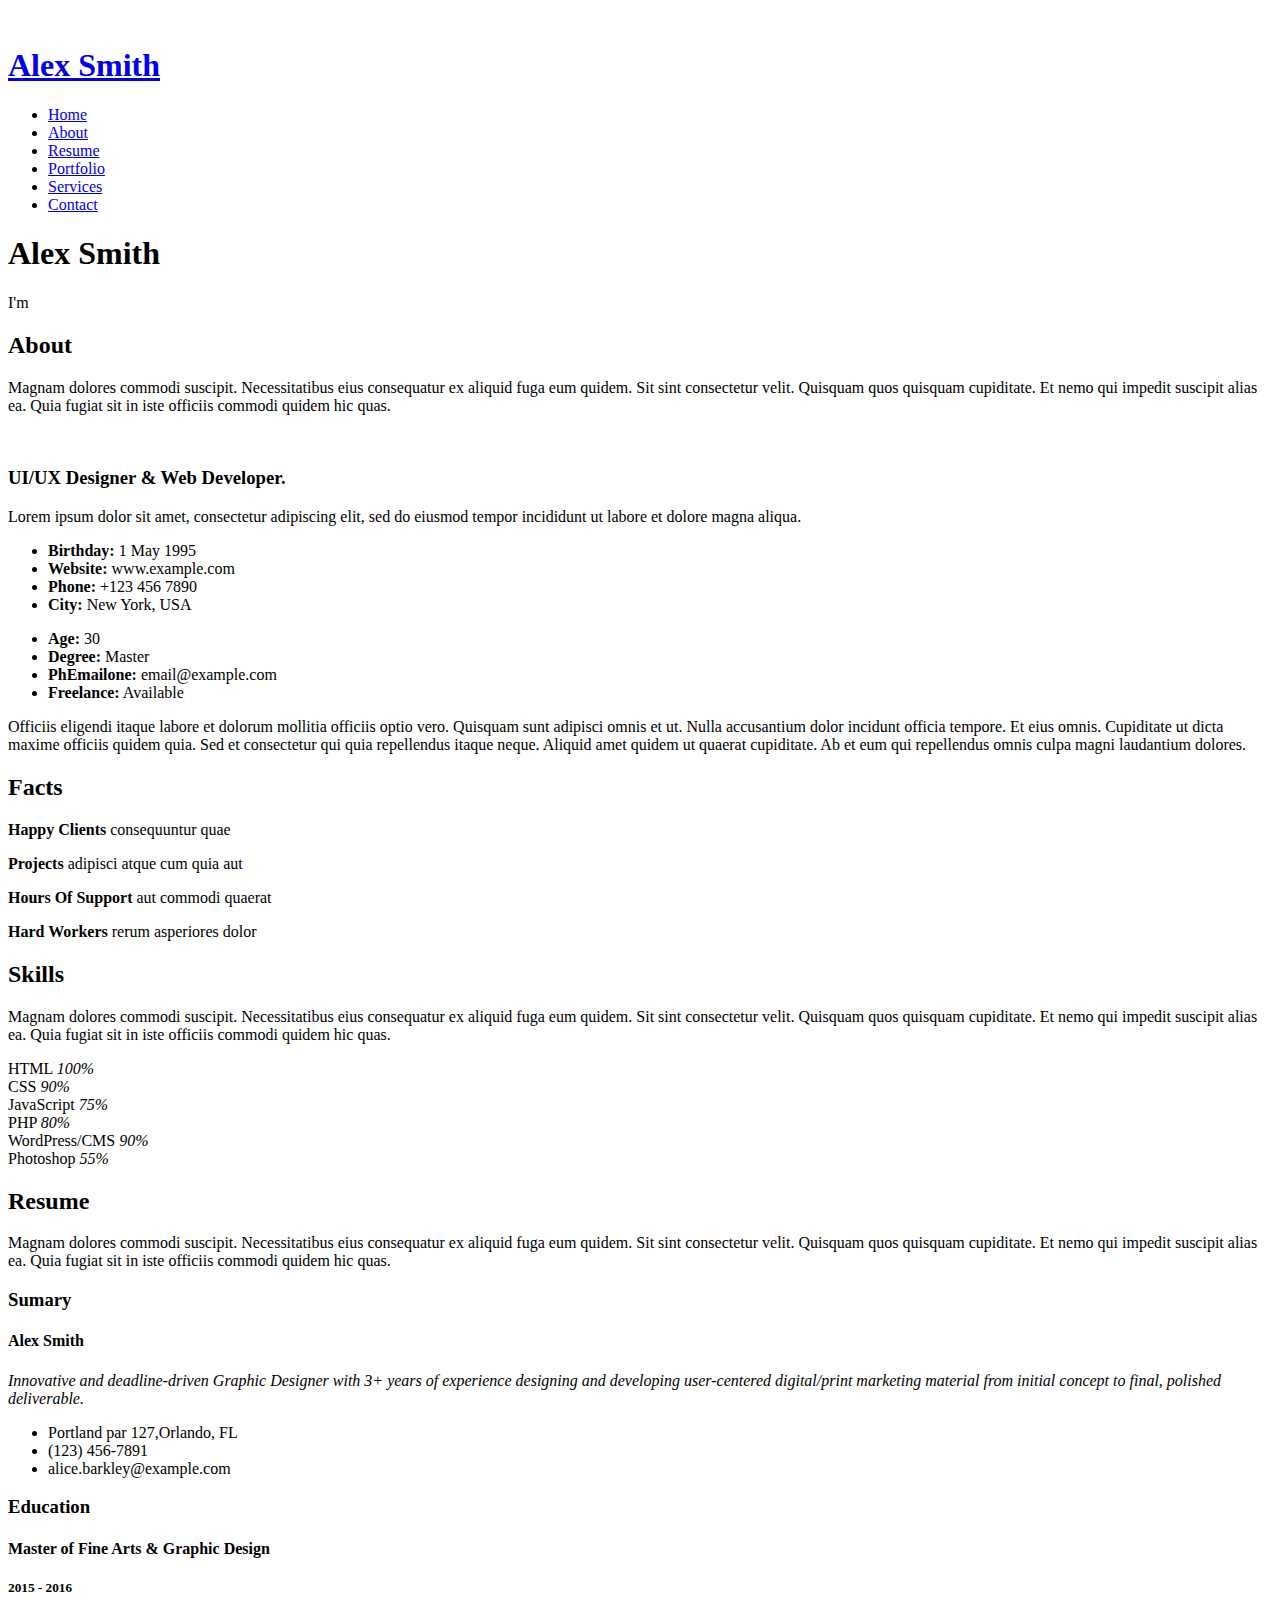
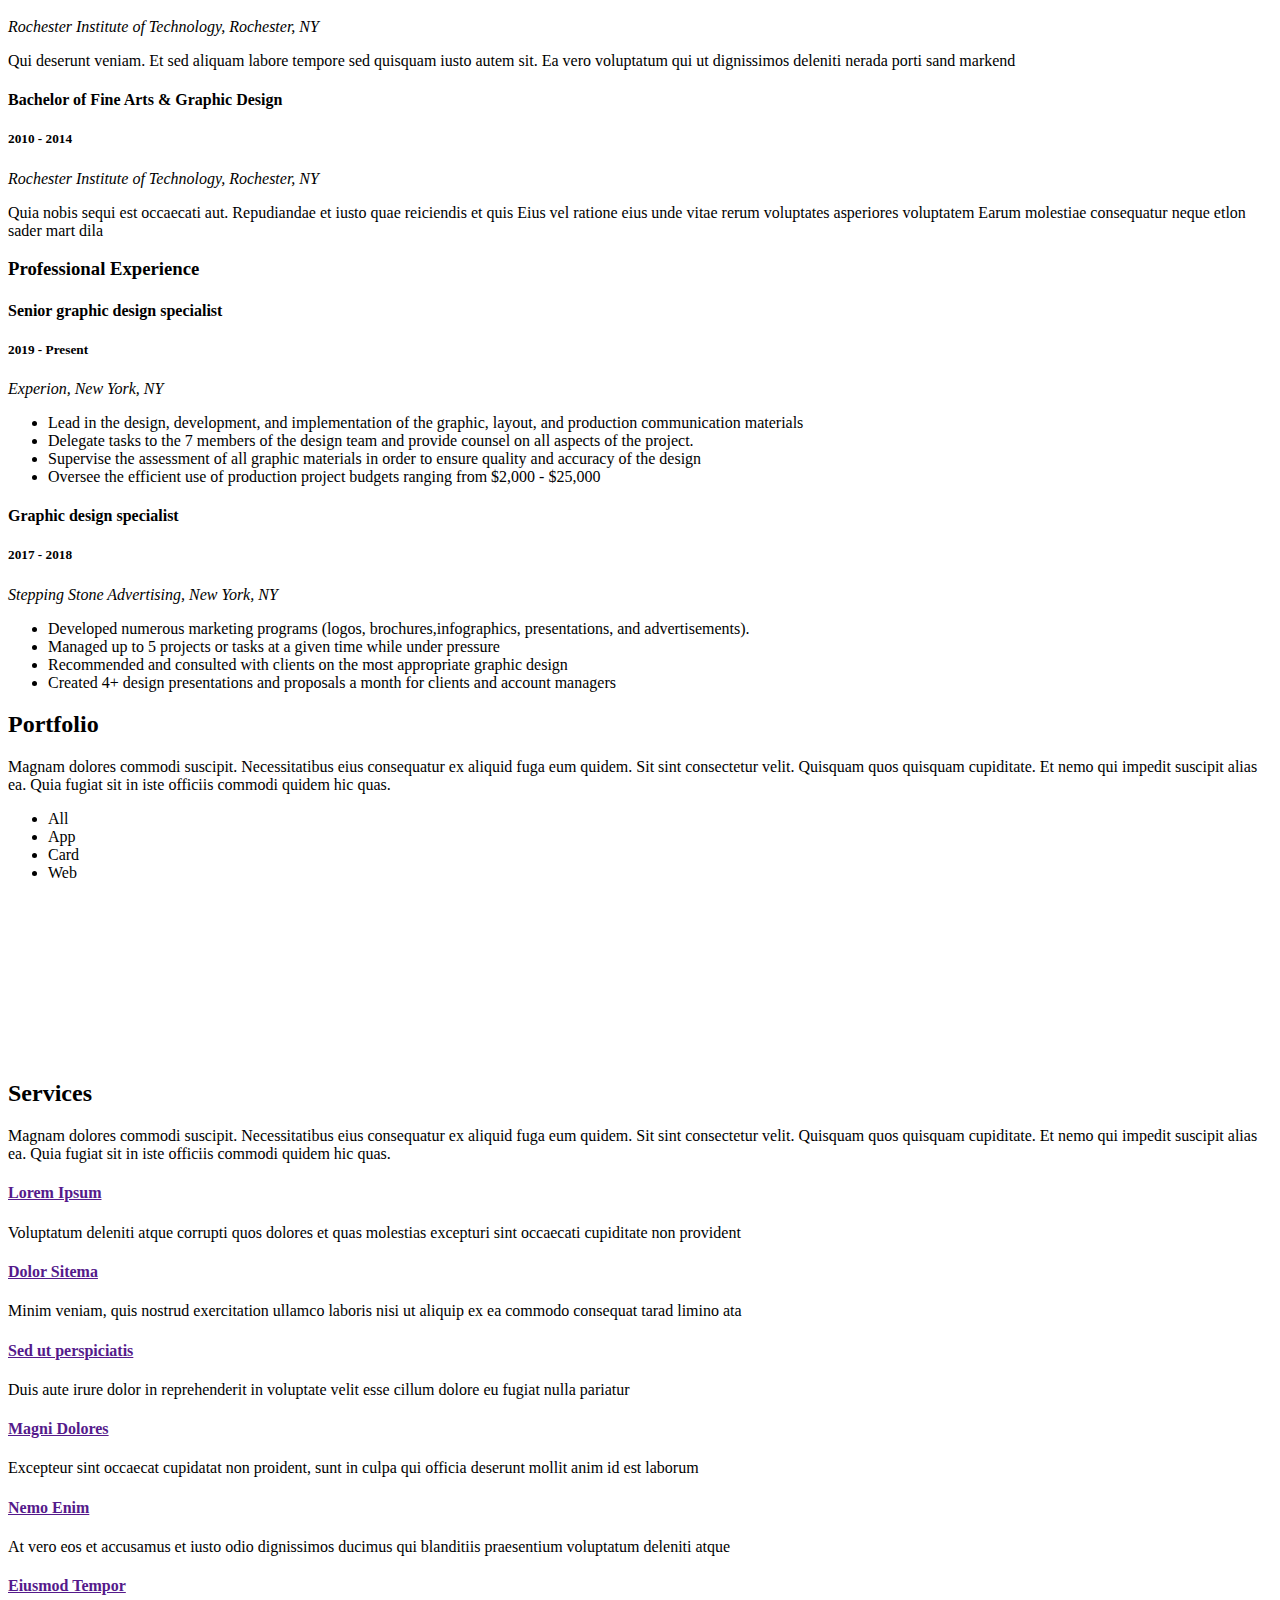
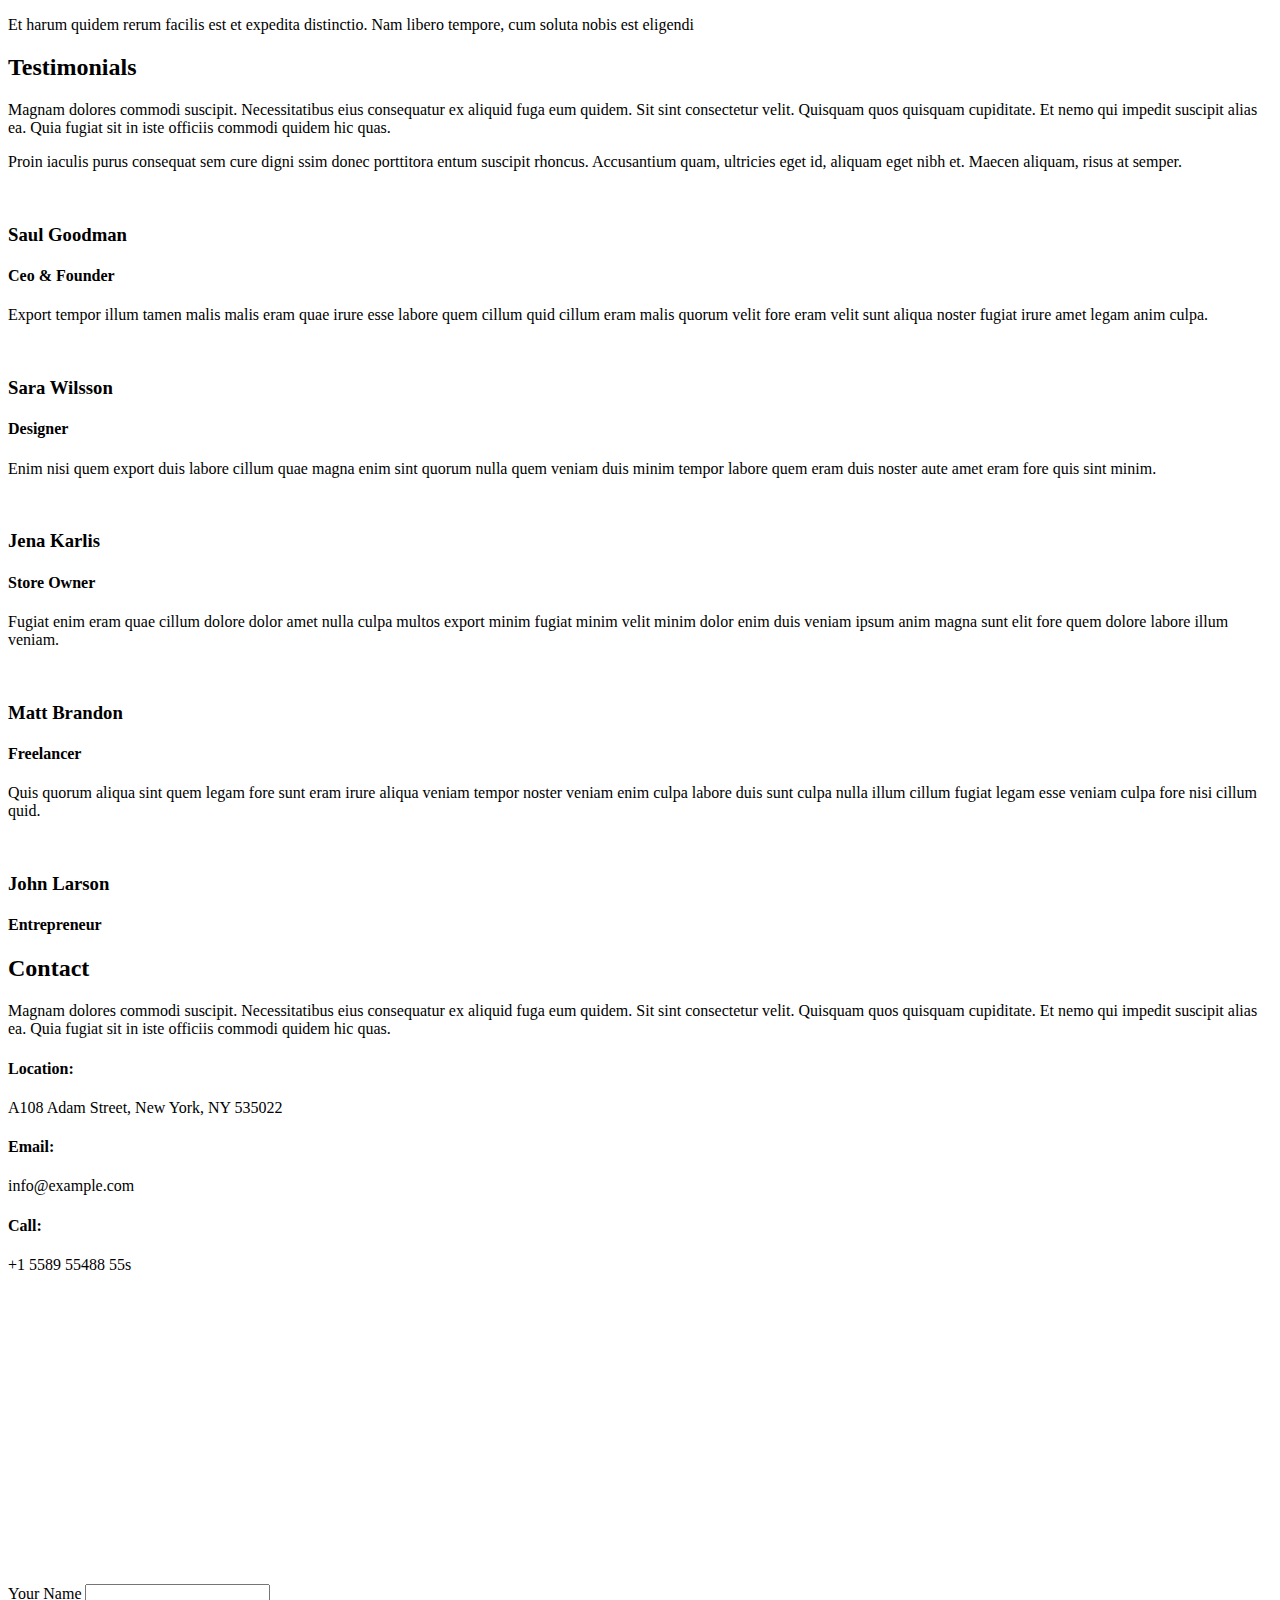
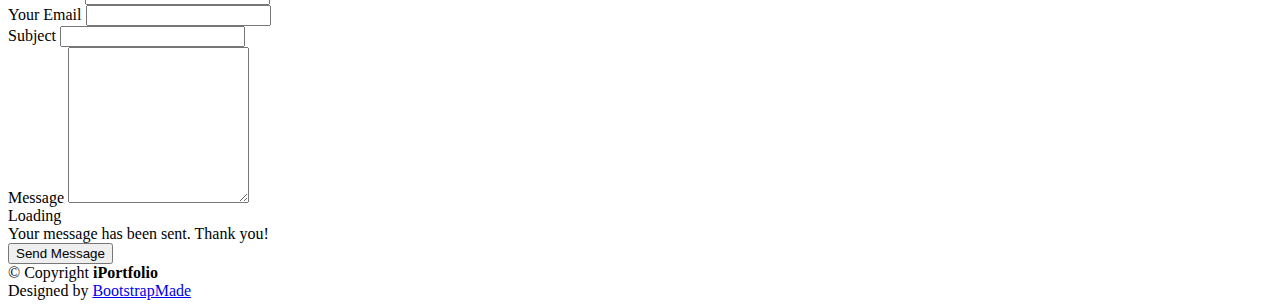
==== index.html @ 10f127d3 "Merge pull request #2 from ngaluen/rhea" ====
<!DOCTYPE html>
<html lang="en">

<head>
  <meta charset="utf-8">
  <meta content="width=device-width, initial-scale=1.0" name="viewport">

  <title>"Whatever template"</title>
  <meta content="" name="description">
  <meta content="" name="keywords">

  <!-- Favicons -->
  <link href="assets/img/favicon.png" rel="icon">
  <link href="assets/img/apple-touch-icon.png" rel="apple-touch-icon">

  <!-- Google Fonts -->
  <link href="https://fonts.googleapis.com/css?family=Open+Sans:300,300i,400,400i,600,600i,700,700i|Raleway:300,300i,400,400i,500,500i,600,600i,700,700i|Poppins:300,300i,400,400i,500,500i,600,600i,700,700i" rel="stylesheet">

  <!-- Vendor CSS Files -->
  <link href="assets/vendor/aos/aos.css" rel="stylesheet">
  <link href="assets/vendor/bootstrap/css/bootstrap.min.css" rel="stylesheet">
  <link href="assets/vendor/bootstrap-icons/bootstrap-icons.css" rel="stylesheet">
  <link href="assets/vendor/boxicons/css/boxicons.min.css" rel="stylesheet">
  <link href="assets/vendor/glightbox/css/glightbox.min.css" rel="stylesheet">
  <link href="assets/vendor/swiper/swiper-bundle.min.css" rel="stylesheet">

  <!-- Template Main CSS File -->
  <link href="assets/css/style.css" rel="stylesheet">


</head>

<body>

  <!-- ======= Mobile nav toggle button ======= -->
  <i class="bi bi-list mobile-nav-toggle d-xl-none"></i>

  <!-- ======= Header ======= -->
  <header id="header">
    <div class="d-flex flex-column">

      <div class="profile">
        <img src="assets/img/profile-img.jpg" alt="" class="img-fluid rounded-circle">
        <h1 class="text-light"><a href="index.html">Alex Smith</a></h1>
        <div class="social-links mt-3 text-center">
          <a href="#" class="twitter"><i class="bx bxl-twitter"></i></a>
          <a href="#" class="facebook"><i class="bx bxl-facebook"></i></a>
          <a href="#" class="instagram"><i class="bx bxl-instagram"></i></a>
          <a href="#" class="google-plus"><i class="bx bxl-skype"></i></a>
          <a href="#" class="linkedin"><i class="bx bxl-linkedin"></i></a>
        </div>
      </div>

      <nav id="navbar" class="nav-menu navbar">
        <ul>
          <li><a href="#hero" class="nav-link scrollto active"><i class="bx bx-home"></i> <span>Home</span></a></li>
          <li><a href="#about" class="nav-link scrollto"><i class="bx bx-user"></i> <span>About</span></a></li>
          <li><a href="#resume" class="nav-link scrollto"><i class="bx bx-file-blank"></i> <span>Resume</span></a></li>
          <li><a href="#portfolio" class="nav-link scrollto"><i class="bx bx-book-content"></i> <span>Portfolio</span></a></li>
          <li><a href="#services" class="nav-link scrollto"><i class="bx bx-server"></i> <span>Services</span></a></li>
          <li><a href="#contact" class="nav-link scrollto"><i class="bx bx-envelope"></i> <span>Contact</span></a></li>
        </ul>
      </nav><!-- .nav-menu -->
    </div>
  </header><!-- End Header -->

  <!-- ======= Hero Section ======= -->
  <section id="hero" class="d-flex flex-column justify-content-center align-items-center">
    <div class="hero-container" data-aos="fade-in">
      <h1>Alex Smith</h1>
      <p>I'm <span class="typed" data-typed-items="Designer, Developer, Freelancer, Photographer"></span></p>
    </div>
  </section><!-- End Hero -->

  <main id="main">

    <!-- ======= About Section ======= -->
    <section id="about" class="about">
      <div class="container">

        <div class="section-title">
          <h2>About</h2>
          <p>Magnam dolores commodi suscipit. Necessitatibus eius consequatur ex aliquid fuga eum quidem. Sit sint consectetur velit. Quisquam quos quisquam cupiditate. Et nemo qui impedit suscipit alias ea. Quia fugiat sit in iste officiis commodi quidem hic quas.</p>
        </div>

        <div class="row">
          <div class="col-lg-4" data-aos="fade-right">
            <img src="assets/img/profilechangeme" class="img-fluid" alt="">
          </div>
          <div class="col-lg-8 pt-4 pt-lg-0 content" data-aos="fade-left">
            <h3>UI/UX Designer &amp; Web Developer.</h3>
            <p class="fst-italic">
              Lorem ipsum dolor sit amet, consectetur adipiscing elit, sed do eiusmod tempor incididunt ut labore et dolore
              magna aliqua.
            </p>
            <div class="row">
              <div class="col-lg-6">
                <ul>
                  <li><i class="bi bi-chevron-right"></i> <strong>Birthday:</strong> <span>1 May 1995</span></li>
                  <li><i class="bi bi-chevron-right"></i> <strong>Website:</strong> <span>www.example.com</span></li>
                  <li><i class="bi bi-chevron-right"></i> <strong>Phone:</strong> <span>+123 456 7890</span></li>
                  <li><i class="bi bi-chevron-right"></i> <strong>City:</strong> <span>New York, USA</span></li>
                </ul>
              </div>
              <div class="col-lg-6">
                <ul>
                  <li><i class="bi bi-chevron-right"></i> <strong>Age:</strong> <span>30</span></li>
                  <li><i class="bi bi-chevron-right"></i> <strong>Degree:</strong> <span>Master</span></li>
                  <li><i class="bi bi-chevron-right"></i> <strong>PhEmailone:</strong> <span>email@example.com</span></li>
                  <li><i class="bi bi-chevron-right"></i> <strong>Freelance:</strong> <span>Available</span></li>
                </ul>
              </div>
            </div>
            <p>
              Officiis eligendi itaque labore et dolorum mollitia officiis optio vero. Quisquam sunt adipisci omnis et ut. Nulla accusantium dolor incidunt officia tempore. Et eius omnis.
              Cupiditate ut dicta maxime officiis quidem quia. Sed et consectetur qui quia repellendus itaque neque. Aliquid amet quidem ut quaerat cupiditate. Ab et eum qui repellendus omnis culpa magni laudantium dolores.
            </p>
          </div>
        </div>

      </div>
    </section><!-- End About Section -->

    <!-- ======= Facts Section ======= -->
    <section id="facts" class="facts">
      <div class="container">

        <div class="section-title">
          <h2>Facts</h2>
          
          
        </div>

        <div class="row no-gutters">

          <div class="col-lg-3 col-md-6 d-md-flex align-items-md-stretch" data-aos="fade-up">
            <div class="count-box">
              <i class="bi bi-emoji-smile"></i>
              <span data-purecounter-start="0" data-purecounter-end="232" data-purecounter-duration="1" class="purecounter"></span>
              <p><strong>Happy Clients</strong> consequuntur quae</p>
            </div>
          </div>

          <div class="col-lg-3 col-md-6 d-md-flex align-items-md-stretch" data-aos="fade-up" data-aos-delay="100">
            <div class="count-box">
              <i class="bi bi-journal-richtext"></i>
              <span data-purecounter-start="0" data-purecounter-end="521" data-purecounter-duration="1" class="purecounter"></span>
              <p><strong>Projects</strong> adipisci atque cum quia aut</p>
            </div>
          </div>

          <div class="col-lg-3 col-md-6 d-md-flex align-items-md-stretch" data-aos="fade-up" data-aos-delay="200">
            <div class="count-box">
              <i class="bi bi-headset"></i>
              <span data-purecounter-start="0" data-purecounter-end="1453" data-purecounter-duration="1" class="purecounter"></span>
              <p><strong>Hours Of Support</strong> aut commodi quaerat</p>
            </div>
          </div>

          <div class="col-lg-3 col-md-6 d-md-flex align-items-md-stretch" data-aos="fade-up" data-aos-delay="300">
            <div class="count-box">
              <i class="bi bi-people"></i>
              <span data-purecounter-start="0" data-purecounter-end="32" data-purecounter-duration="1" class="purecounter"></span>
              <p><strong>Hard Workers</strong> rerum asperiores dolor</p>
            </div>
          </div>

        </div>

      </div>
    </section><!-- End Facts Section -->

    <!-- ======= Skills Section ======= -->
    <section id="skills" class="skills section-bg">
      <div class="container">

        <div class="section-title">
          <h2>Skills</h2>
          <p>Magnam dolores commodi suscipit. Necessitatibus eius consequatur ex aliquid fuga eum quidem. Sit sint consectetur velit. Quisquam quos quisquam cupiditate. Et nemo qui impedit suscipit alias ea. Quia fugiat sit in iste officiis commodi quidem hic quas.</p>
        </div>

        <div class="row skills-content">

          <div class="col-lg-6" data-aos="fade-up">

            <div class="progress">
              <span class="skill">HTML <i class="val">100%</i></span>
              <div class="progress-bar-wrap">
                <div class="progress-bar" role="progressbar" aria-valuenow="100" aria-valuemin="0" aria-valuemax="100"></div>
              </div>
            </div>

            <div class="progress">
              <span class="skill">CSS <i class="val">90%</i></span>
              <div class="progress-bar-wrap">
                <div class="progress-bar" role="progressbar" aria-valuenow="90" aria-valuemin="0" aria-valuemax="100"></div>
              </div>
            </div>

            <div class="progress">
              <span class="skill">JavaScript <i class="val">75%</i></span>
              <div class="progress-bar-wrap">
                <div class="progress-bar" role="progressbar" aria-valuenow="75" aria-valuemin="0" aria-valuemax="100"></div>
              </div>
            </div>

          </div>

          <div class="col-lg-6" data-aos="fade-up" data-aos-delay="100">

            <div class="progress">
              <span class="skill">PHP <i class="val">80%</i></span>
              <div class="progress-bar-wrap">
                <div class="progress-bar" role="progressbar" aria-valuenow="80" aria-valuemin="0" aria-valuemax="100"></div>
              </div>
            </div>

            <div class="progress">
              <span class="skill">WordPress/CMS <i class="val">90%</i></span>
              <div class="progress-bar-wrap">
                <div class="progress-bar" role="progressbar" aria-valuenow="90" aria-valuemin="0" aria-valuemax="100"></div>
              </div>
            </div>

            <div class="progress">
              <span class="skill">Photoshop <i class="val">55%</i></span>
              <div class="progress-bar-wrap">
                <div class="progress-bar" role="progressbar" aria-valuenow="55" aria-valuemin="0" aria-valuemax="100"></div>
              </div>
            </div>

          </div>

        </div>

      </div>
    </section><!-- End Skills Section -->

    <!-- ======= Resume Section ======= -->
    <section id="resume" class="resume">
      <div class="container">

        <div class="section-title">
          <h2>Resume</h2>
          <p>Magnam dolores commodi suscipit. Necessitatibus eius consequatur ex aliquid fuga eum quidem. Sit sint consectetur velit. Quisquam quos quisquam cupiditate. Et nemo qui impedit suscipit alias ea. Quia fugiat sit in iste officiis commodi quidem hic quas.</p>
        </div>

        <div class="row">
          <div class="col-lg-6" data-aos="fade-up">
            <h3 class="resume-title">Sumary</h3>
            <div class="resume-item pb-0">
              <h4>Alex Smith</h4>
              <p><em>Innovative and deadline-driven Graphic Designer with 3+ years of experience designing and developing user-centered digital/print marketing material from initial concept to final, polished deliverable.</em></p>
              <ul>
                <li>Portland par 127,Orlando, FL</li>
                <li>(123) 456-7891</li>
                <li>alice.barkley@example.com</li>
              </ul>
            </div>

            <h3 class="resume-title">Education</h3>
            <div class="resume-item">
              <h4>Master of Fine Arts &amp; Graphic Design</h4>
              <h5>2015 - 2016</h5>
              <p><em>Rochester Institute of Technology, Rochester, NY</em></p>
              <p>Qui deserunt veniam. Et sed aliquam labore tempore sed quisquam iusto autem sit. Ea vero voluptatum qui ut dignissimos deleniti nerada porti sand markend</p>
            </div>
            <div class="resume-item">
              <h4>Bachelor of Fine Arts &amp; Graphic Design</h4>
              <h5>2010 - 2014</h5>
              <p><em>Rochester Institute of Technology, Rochester, NY</em></p>
              <p>Quia nobis sequi est occaecati aut. Repudiandae et iusto quae reiciendis et quis Eius vel ratione eius unde vitae rerum voluptates asperiores voluptatem Earum molestiae consequatur neque etlon sader mart dila</p>
            </div>
          </div>
          <div class="col-lg-6" data-aos="fade-up" data-aos-delay="100">
            <h3 class="resume-title">Professional Experience</h3>
            <div class="resume-item">
              <h4>Senior graphic design specialist</h4>
              <h5>2019 - Present</h5>
              <p><em>Experion, New York, NY </em></p>
              <ul>
                <li>Lead in the design, development, and implementation of the graphic, layout, and production communication materials</li>
                <li>Delegate tasks to the 7 members of the design team and provide counsel on all aspects of the project. </li>
                <li>Supervise the assessment of all graphic materials in order to ensure quality and accuracy of the design</li>
                <li>Oversee the efficient use of production project budgets ranging from $2,000 - $25,000</li>
              </ul>
            </div>
            <div class="resume-item">
              <h4>Graphic design specialist</h4>
              <h5>2017 - 2018</h5>
              <p><em>Stepping Stone Advertising, New York, NY</em></p>
              <ul>
                <li>Developed numerous marketing programs (logos, brochures,infographics, presentations, and advertisements).</li>
                <li>Managed up to 5 projects or tasks at a given time while under pressure</li>
                <li>Recommended and consulted with clients on the most appropriate graphic design</li>
                <li>Created 4+ design presentations and proposals a month for clients and account managers</li>
              </ul>
            </div>
          </div>
        </div>

      </div>
    </section><!-- End Resume Section -->

    <!-- ======= Portfolio Section ======= -->
    <section id="portfolio" class="portfolio section-bg">
      <div class="container">

        <div class="section-title">
          <h2>Portfolio</h2>
          <p>Magnam dolores commodi suscipit. Necessitatibus eius consequatur ex aliquid fuga eum quidem. Sit sint consectetur velit. Quisquam quos quisquam cupiditate. Et nemo qui impedit suscipit alias ea. Quia fugiat sit in iste officiis commodi quidem hic quas.</p>
        </div>

        <div class="row" data-aos="fade-up">
          <div class="col-lg-12 d-flex justify-content-center">
            <ul id="portfolio-flters">
              <li data-filter="*" class="filter-active">All</li>
              <li data-filter=".filter-app">App</li>
              <li data-filter=".filter-card">Card</li>
              <li data-filter=".filter-web">Web</li>
            </ul>
          </div>
        </div>

        <div class="row portfolio-container" data-aos="fade-up" data-aos-delay="100">

          <div class="col-lg-4 col-md-6 portfolio-item filter-app">
            <div class="portfolio-wrap">
              <img src="assets/img/portfolio/portfolio-1.jpg" class="img-fluid" alt="">
              <div class="portfolio-links">
                <a href="assets/img/portfolio/portfolio-1.jpg" data-gallery="portfolioGallery" class="portfolio-lightbox" title="App 1"><i class="bx bx-plus"></i></a>
                <a href="portfolio-details.html" title="More Details"><i class="bx bx-link"></i></a>
              </div>
            </div>
          </div>

          <div class="col-lg-4 col-md-6 portfolio-item filter-web">
            <div class="portfolio-wrap">
              <img src="assets/img/portfolio/portfolio-2.jpg" class="img-fluid" alt="">
              <div class="portfolio-links">
                <a href="assets/img/portfolio/portfolio-2.jpg" data-gallery="portfolioGallery" class="portfolio-lightbox" title="Web 3"><i class="bx bx-plus"></i></a>
                <a href="portfolio-details.html" title="More Details"><i class="bx bx-link"></i></a>
              </div>
            </div>
          </div>

          <div class="col-lg-4 col-md-6 portfolio-item filter-app">
            <div class="portfolio-wrap">
              <img src="assets/img/portfolio/portfolio-3.jpg" class="img-fluid" alt="">
              <div class="portfolio-links">
                <a href="assets/img/portfolio/portfolio-3.jpg" data-gallery="portfolioGallery" class="portfolio-lightbox" title="App 2"><i class="bx bx-plus"></i></a>
                <a href="portfolio-details.html" title="More Details"><i class="bx bx-link"></i></a>
              </div>
            </div>
          </div>

          <div class="col-lg-4 col-md-6 portfolio-item filter-card">
            <div class="portfolio-wrap">
              <img src="assets/img/portfolio/portfolio-4.jpg" class="img-fluid" alt="">
              <div class="portfolio-links">
                <a href="assets/img/portfolio/portfolio-4.jpg" data-gallery="portfolioGallery" class="portfolio-lightbox" title="Card 2"><i class="bx bx-plus"></i></a>
                <a href="portfolio-details.html" title="More Details"><i class="bx bx-link"></i></a>
              </div>
            </div>
          </div>

          <div class="col-lg-4 col-md-6 portfolio-item filter-web">
            <div class="portfolio-wrap">
              <img src="assets/img/portfolio/portfolio-5.jpg" class="img-fluid" alt="">
              <div class="portfolio-links">
                <a href="assets/img/portfolio/portfolio-5.jpg" data-gallery="portfolioGallery" class="portfolio-lightbox" title="Web 2"><i class="bx bx-plus"></i></a>
                <a href="portfolio-details.html" title="More Details"><i class="bx bx-link"></i></a>
              </div>
            </div>
          </div>

          <div class="col-lg-4 col-md-6 portfolio-item filter-app">
            <div class="portfolio-wrap">
              <img src="assets/img/portfolio/portfolio-6.jpg" class="img-fluid" alt="">
              <div class="portfolio-links">
                <a href="assets/img/portfolio/portfolio-6.jpg" data-gallery="portfolioGallery" class="portfolio-lightbox" title="App 3"><i class="bx bx-plus"></i></a>
                <a href="portfolio-details.html" title="More Details"><i class="bx bx-link"></i></a>
              </div>
            </div>
          </div>

          <div class="col-lg-4 col-md-6 portfolio-item filter-card">
            <div class="portfolio-wrap">
              <img src="assets/img/portfolio/portfolio-7.jpg" class="img-fluid" alt="">
              <div class="portfolio-links">
                <a href="assets/img/portfolio/portfolio-7.jpg" data-gallery="portfolioGallery" class="portfolio-lightbox" title="Card 1"><i class="bx bx-plus"></i></a>
                <a href="portfolio-details.html" title="More Details"><i class="bx bx-link"></i></a>
              </div>
            </div>
          </div>

          <div class="col-lg-4 col-md-6 portfolio-item filter-card">
            <div class="portfolio-wrap">
              <img src="assets/img/portfolio/portfolio-8.jpg" class="img-fluid" alt="">
              <div class="portfolio-links">
                <a href="assets/img/portfolio/portfolio-8.jpg" data-gallery="portfolioGallery" class="portfolio-lightbox" title="Card 3"><i class="bx bx-plus"></i></a>
                <a href="portfolio-details.html" title="More Details"><i class="bx bx-link"></i></a>
              </div>
            </div>
          </div>

          <div class="col-lg-4 col-md-6 portfolio-item filter-web">
            <div class="portfolio-wrap">
              <img src="assets/img/portfolio/portfolio-9.jpg" class="img-fluid" alt="">
              <div class="portfolio-links">
                <a href="assets/img/portfolio/portfolio-9.jpg" data-gallery="portfolioGallery" class="portfolio-lightbox" title="Web 3"><i class="bx bx-plus"></i></a>
                <a href="portfolio-details.html" title="More Details"><i class="bx bx-link"></i></a>
              </div>
            </div>
          </div>

        </div>

      </div>
    </section><!-- End Portfolio Section -->

    <!-- ======= Services Section ======= -->
    <section id="services" class="services">
      <div class="container">

        <div class="section-title">
          <h2>Services</h2>
          <p>Magnam dolores commodi suscipit. Necessitatibus eius consequatur ex aliquid fuga eum quidem. Sit sint consectetur velit. Quisquam quos quisquam cupiditate. Et nemo qui impedit suscipit alias ea. Quia fugiat sit in iste officiis commodi quidem hic quas.</p>
        </div>

        <div class="row">
          <div class="col-lg-4 col-md-6 icon-box" data-aos="fade-up">
            <div class="icon"><i class="bi bi-briefcase"></i></div>
            <h4 class="title"><a href="">Lorem Ipsum</a></h4>
            <p class="description">Voluptatum deleniti atque corrupti quos dolores et quas molestias excepturi sint occaecati cupiditate non provident</p>
          </div>
          <div class="col-lg-4 col-md-6 icon-box" data-aos="fade-up" data-aos-delay="100">
            <div class="icon"><i class="bi bi-card-checklist"></i></div>
            <h4 class="title"><a href="">Dolor Sitema</a></h4>
            <p class="description">Minim veniam, quis nostrud exercitation ullamco laboris nisi ut aliquip ex ea commodo consequat tarad limino ata</p>
          </div>
          <div class="col-lg-4 col-md-6 icon-box" data-aos="fade-up" data-aos-delay="200">
            <div class="icon"><i class="bi bi-bar-chart"></i></div>
            <h4 class="title"><a href="">Sed ut perspiciatis</a></h4>
            <p class="description">Duis aute irure dolor in reprehenderit in voluptate velit esse cillum dolore eu fugiat nulla pariatur</p>
          </div>
          <div class="col-lg-4 col-md-6 icon-box" data-aos="fade-up" data-aos-delay="300">
            <div class="icon"><i class="bi bi-binoculars"></i></div>
            <h4 class="title"><a href="">Magni Dolores</a></h4>
            <p class="description">Excepteur sint occaecat cupidatat non proident, sunt in culpa qui officia deserunt mollit anim id est laborum</p>
          </div>
          <div class="col-lg-4 col-md-6 icon-box" data-aos="fade-up" data-aos-delay="400">
            <div class="icon"><i class="bi bi-brightness-high"></i></div>
            <h4 class="title"><a href="">Nemo Enim</a></h4>
            <p class="description">At vero eos et accusamus et iusto odio dignissimos ducimus qui blanditiis praesentium voluptatum deleniti atque</p>
          </div>
          <div class="col-lg-4 col-md-6 icon-box" data-aos="fade-up" data-aos-delay="500">
            <div class="icon"><i class="bi bi-calendar4-week"></i></div>
            <h4 class="title"><a href="">Eiusmod Tempor</a></h4>
            <p class="description">Et harum quidem rerum facilis est et expedita distinctio. Nam libero tempore, cum soluta nobis est eligendi</p>
          </div>
        </div>

      </div>
    </section><!-- End Services Section -->

    <!-- ======= Testimonials Section ======= -->
    <section id="testimonials" class="testimonials section-bg">
      <div class="container">

        <div class="section-title">
          <h2>Testimonials</h2>
          <p>Magnam dolores commodi suscipit. Necessitatibus eius consequatur ex aliquid fuga eum quidem. Sit sint consectetur velit. Quisquam quos quisquam cupiditate. Et nemo qui impedit suscipit alias ea. Quia fugiat sit in iste officiis commodi quidem hic quas.</p>
        </div>

        <div class="testimonials-slider swiper" data-aos="fade-up" data-aos-delay="100">
          <div class="swiper-wrapper">

            <div class="swiper-slide">
              <div class="testimonial-item" data-aos="fade-up">
                <p>
                  <i class="bx bxs-quote-alt-left quote-icon-left"></i>
                  Proin iaculis purus consequat sem cure digni ssim donec porttitora entum suscipit rhoncus. Accusantium quam, ultricies eget id, aliquam eget nibh et. Maecen aliquam, risus at semper.
                  <i class="bx bxs-quote-alt-right quote-icon-right"></i>
                </p>
                <img src="assets/img/testimonials/testimonials-1.jpg" class="testimonial-img" alt="">
                <h3>Saul Goodman</h3>
                <h4>Ceo &amp; Founder</h4>
              </div>
            </div><!-- End testimonial item -->

            <div class="swiper-slide">
              <div class="testimonial-item" data-aos="fade-up" data-aos-delay="100">
                <p>
                  <i class="bx bxs-quote-alt-left quote-icon-left"></i>
                  Export tempor illum tamen malis malis eram quae irure esse labore quem cillum quid cillum eram malis quorum velit fore eram velit sunt aliqua noster fugiat irure amet legam anim culpa.
                  <i class="bx bxs-quote-alt-right quote-icon-right"></i>
                </p>
                <img src="assets/img/testimonials/testimonials-2.jpg" class="testimonial-img" alt="">
                <h3>Sara Wilsson</h3>
                <h4>Designer</h4>
              </div>
            </div><!-- End testimonial item -->

            <div class="swiper-slide">
              <div class="testimonial-item" data-aos="fade-up" data-aos-delay="200">
                <p>
                  <i class="bx bxs-quote-alt-left quote-icon-left"></i>
                  Enim nisi quem export duis labore cillum quae magna enim sint quorum nulla quem veniam duis minim tempor labore quem eram duis noster aute amet eram fore quis sint minim.
                  <i class="bx bxs-quote-alt-right quote-icon-right"></i>
                </p>
                <img src="assets/img/testimonials/testimonials-3.jpg" class="testimonial-img" alt="">
                <h3>Jena Karlis</h3>
                <h4>Store Owner</h4>
              </div>
            </div><!-- End testimonial item -->

            <div class="swiper-slide">
              <div class="testimonial-item" data-aos="fade-up" data-aos-delay="300">
                <p>
                  <i class="bx bxs-quote-alt-left quote-icon-left"></i>
                  Fugiat enim eram quae cillum dolore dolor amet nulla culpa multos export minim fugiat minim velit minim dolor enim duis veniam ipsum anim magna sunt elit fore quem dolore labore illum veniam.
                  <i class="bx bxs-quote-alt-right quote-icon-right"></i>
                </p>
                <img src="assets/img/testimonials/testimonials-4.jpg" class="testimonial-img" alt="">
                <h3>Matt Brandon</h3>
                <h4>Freelancer</h4>
              </div>
            </div><!-- End testimonial item -->

            <div class="swiper-slide">
              <div class="testimonial-item" data-aos="fade-up" data-aos-delay="400">
                <p>
                  <i class="bx bxs-quote-alt-left quote-icon-left"></i>
                  Quis quorum aliqua sint quem legam fore sunt eram irure aliqua veniam tempor noster veniam enim culpa labore duis sunt culpa nulla illum cillum fugiat legam esse veniam culpa fore nisi cillum quid.
                  <i class="bx bxs-quote-alt-right quote-icon-right"></i>
                </p>
                <img src="assets/img/testimonials/testimonials-5.jpg" class="testimonial-img" alt="">
                <h3>John Larson</h3>
                <h4>Entrepreneur</h4>
              </div>
            </div><!-- End testimonial item -->

          </div>
          <div class="swiper-pagination"></div>
        </div>

      </div>
    </section><!-- End Testimonials Section -->

    <!-- ======= Contact Section ======= -->
    <section id="contact" class="contact">
      <div class="container">

        <div class="section-title">
          <h2>Contact</h2>
          <p>Magnam dolores commodi suscipit. Necessitatibus eius consequatur ex aliquid fuga eum quidem. Sit sint consectetur velit. Quisquam quos quisquam cupiditate. Et nemo qui impedit suscipit alias ea. Quia fugiat sit in iste officiis commodi quidem hic quas.</p>
        </div>

        <div class="row" data-aos="fade-in">

          <div class="col-lg-5 d-flex align-items-stretch">
            <div class="info">
              <div class="address">
                <i class="bi bi-geo-alt"></i>
                <h4>Location:</h4>
                <p>A108 Adam Street, New York, NY 535022</p>
              </div>

              <div class="email">
                <i class="bi bi-envelope"></i>
                <h4>Email:</h4>
                <p>info@example.com</p>
              </div>

              <div class="phone">
                <i class="bi bi-phone"></i>
                <h4>Call:</h4>
                <p>+1 5589 55488 55s</p>
              </div>

              <iframe src="https://www.google.com/maps/embed?pb=!1m14!1m8!1m3!1d12097.433213460943!2d-74.0062269!3d40.7101282!3m2!1i1024!2i768!4f13.1!3m3!1m2!1s0x0%3A0xb89d1fe6bc499443!2sDowntown+Conference+Center!5e0!3m2!1smk!2sbg!4v1539943755621" frameborder="0" style="border:0; width: 100%; height: 290px;" allowfullscreen></iframe>
            </div>

          </div>

          <div class="col-lg-7 mt-5 mt-lg-0 d-flex align-items-stretch">
            <form action="forms/contact.php" method="post" role="form" class="php-email-form">
              <div class="row">
                <div class="form-group col-md-6">
                  <label for="name">Your Name</label>
                  <input type="text" name="name" class="form-control" id="name" required>
                </div>
                <div class="form-group col-md-6">
                  <label for="name">Your Email</label>
                  <input type="email" class="form-control" name="email" id="email" required>
                </div>
              </div>
              <div class="form-group">
                <label for="name">Subject</label>
                <input type="text" class="form-control" name="subject" id="subject" required>
              </div>
              <div class="form-group">
                <label for="name">Message</label>
                <textarea class="form-control" name="message" rows="10" required></textarea>
              </div>
              <div class="my-3">
                <div class="loading">Loading</div>
                <div class="error-message"></div>
                <div class="sent-message">Your message has been sent. Thank you!</div>
              </div>
              <div class="text-center"><button type="submit">Send Message</button></div>
            </form>
          </div>

        </div>

      </div>
    </section><!-- End Contact Section -->

  </main><!-- End #main -->

  <!-- ======= Footer ======= -->
  <footer id="footer">
    <div class="container">
      <div class="copyright">
        &copy; Copyright <strong><span>iPortfolio</span></strong>
      </div>
      <div class="credits">
        <!-- All the links in the footer should remain intact. -->
        <!-- You can delete the links only if you purchased the pro version. -->
        <!-- Licensing information: https://bootstrapmade.com/license/ -->
        <!-- Purchase the pro version with working PHP/AJAX contact form: https://bootstrapmade.com/iportfolio-bootstrap-portfolio-websites-template/ -->
        Designed by <a href="https://bootstrapmade.com/">BootstrapMade</a>
      </div>
    </div>
  </footer><!-- End  Footer -->

  <a href="#" class="back-to-top d-flex align-items-center justify-content-center"><i class="bi bi-arrow-up-short"></i></a>

  <!-- Vendor JS Files -->
  <script src="assets/vendor/purecounter/purecounter_vanilla.js"></script>
  <script src="assets/vendor/aos/aos.js"></script>
  <script src="assets/vendor/bootstrap/js/bootstrap.bundle.min.js"></script>
  <script src="assets/vendor/glightbox/js/glightbox.min.js"></script>
  <script src="assets/vendor/isotope-layout/isotope.pkgd.min.js"></script>
  <script src="assets/vendor/swiper/swiper-bundle.min.js"></script>
  <script src="assets/vendor/typed.js/typed.umd.js"></script>
  <script src="assets/vendor/waypoints/noframework.waypoints.js"></script>
  <script src="assets/vendor/php-email-form/validate.js"></script>

  <!-- Template Main JS File -->
  <script src="assets/js/main.js"></script>

</body>

</html>
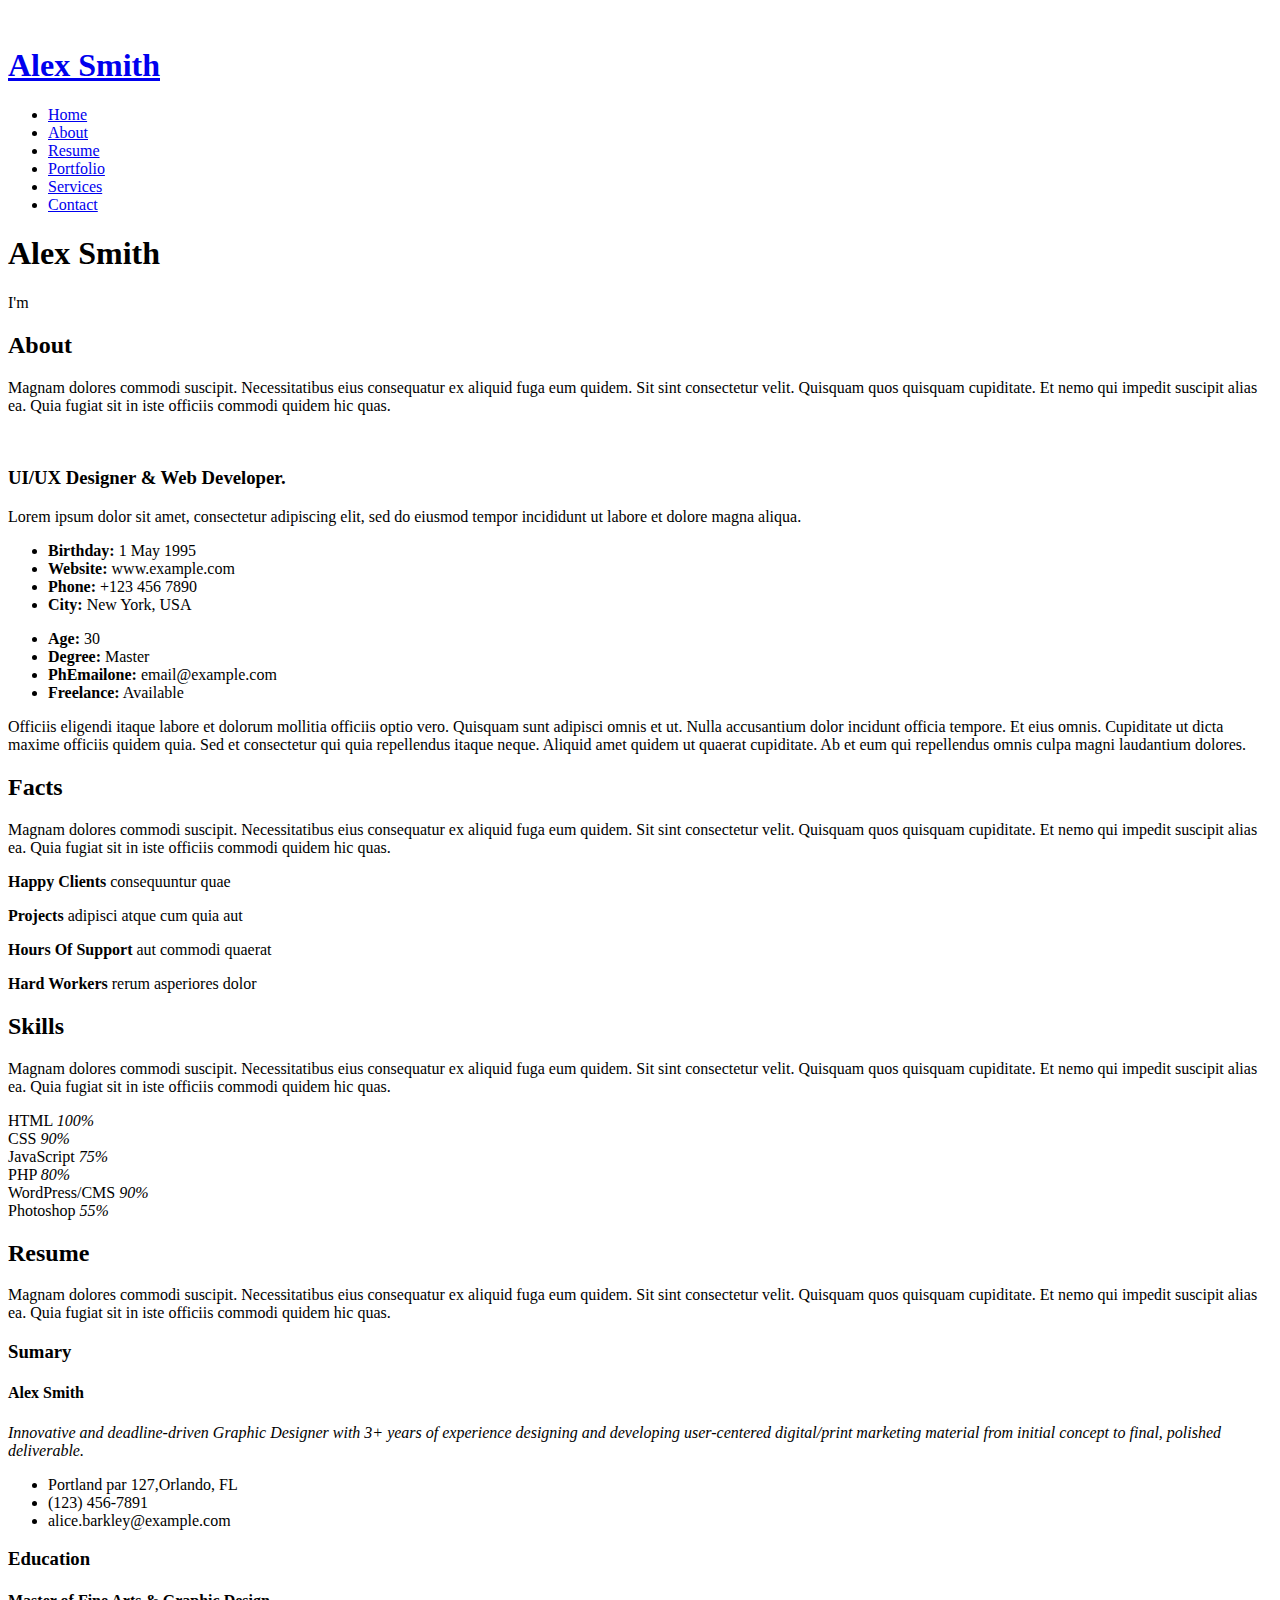
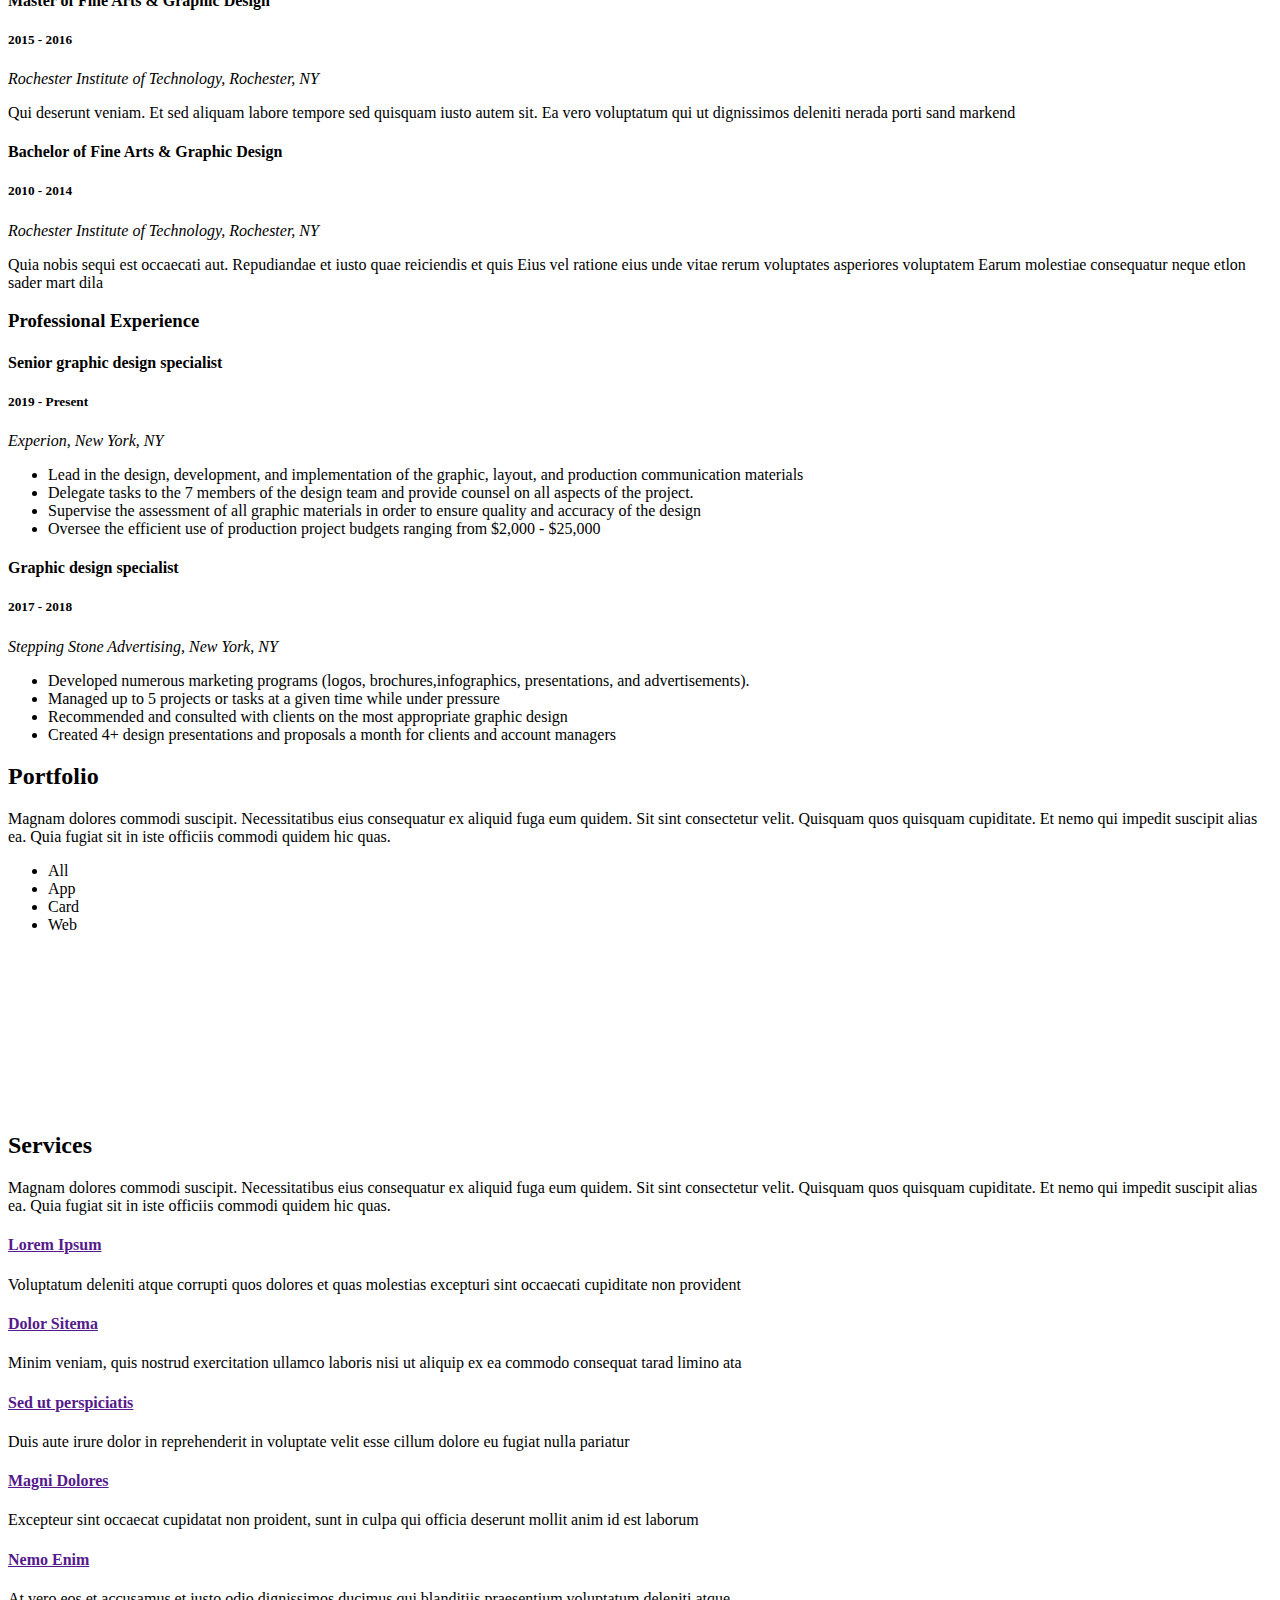
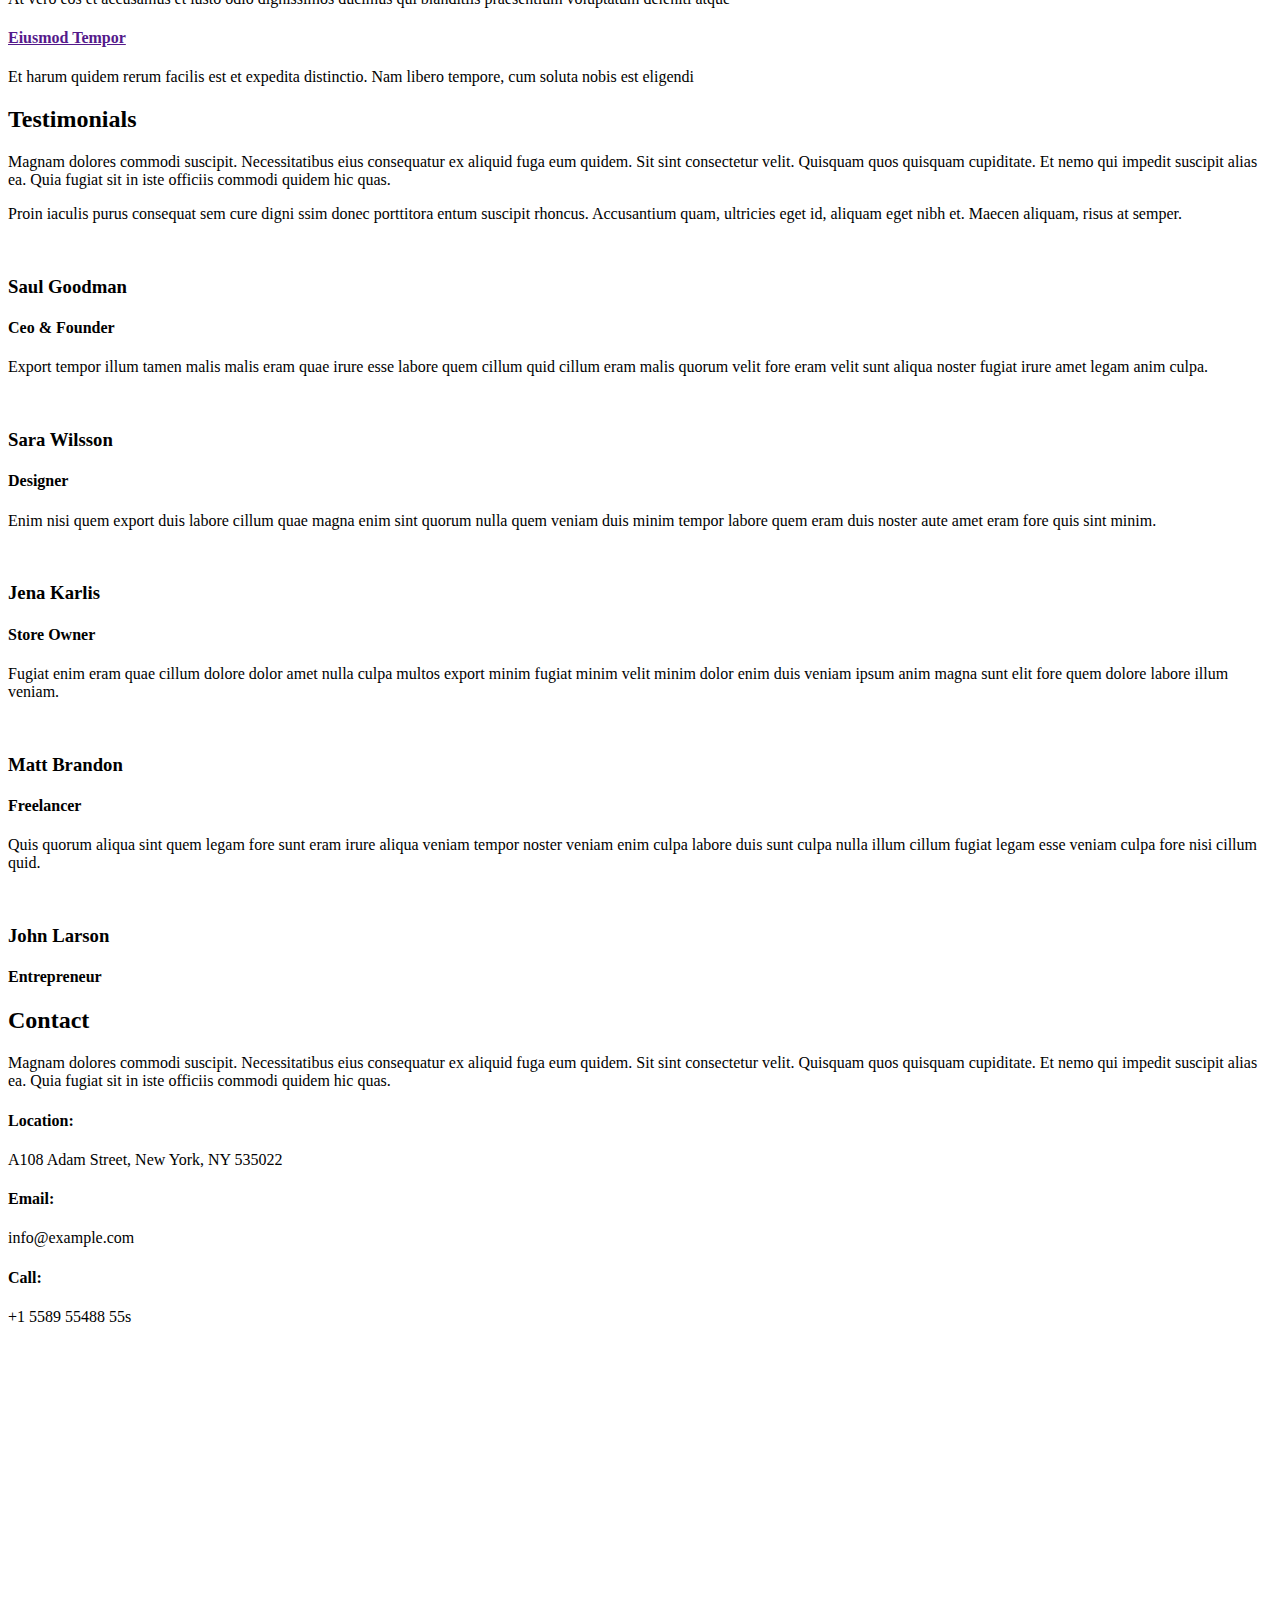
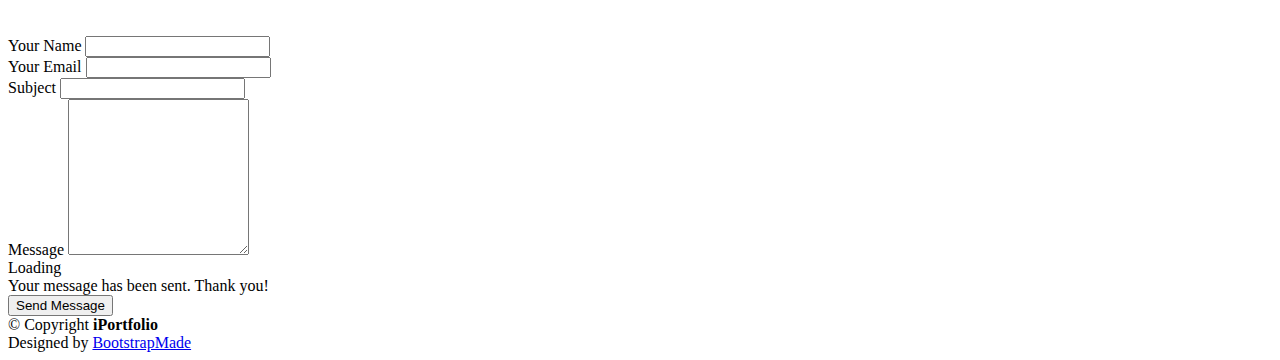
==== commit 70de1131: "Update index.html" ====
--- a/index.html
+++ b/index.html
@@ -85,7 +85,7 @@
 
         <div class="row">
           <div class="col-lg-4" data-aos="fade-right">
-            <img src="assets/img/profilechangeme" class="img-fluid" alt="">
+            <img src="assets/img/profile-img.jpg" class="img-fluid" alt="">
           </div>
           <div class="col-lg-8 pt-4 pt-lg-0 content" data-aos="fade-left">
             <h3>UI/UX Designer &amp; Web Developer.</h3>
@@ -127,7 +127,7 @@
 
         <div class="section-title">
           <h2>Facts</h2>
-          
+          <p>Magnam dolores commodi suscipit. Necessitatibus eius consequatur ex aliquid fuga eum quidem. Sit sint consectetur velit. Quisquam quos quisquam cupiditate. Et nemo qui impedit suscipit alias ea. Quia fugiat sit in iste officiis commodi quidem hic quas.</p>
           
         </div>
 
